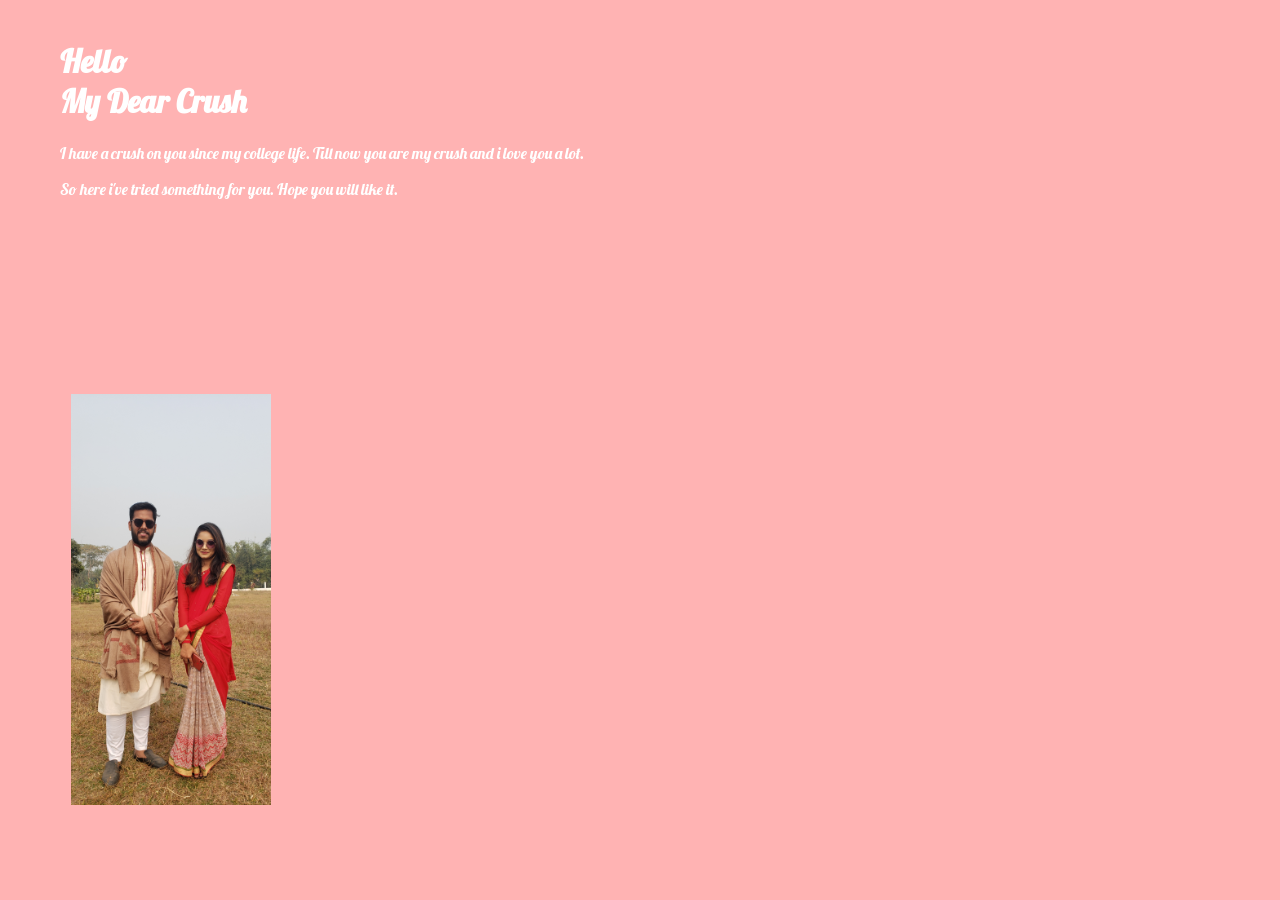
==== index.html @ b781057c "I love You" ====
<!DOCTYPE html>
<html lang="en">
<head>
    <meta charset="UTF-8">
    <meta name="viewport" content="width=device-width, initial-scale=1.0">
    <title>My Crush</title>
    <link rel="stylesheet" href="style.css">
    <link rel="preconnect" href="https://fonts.gstatic.com">
    <link href="https://fonts.googleapis.com/css2?family=Lobster&display=swap" rel="stylesheet">
    <link rel="shortcut icon" href="images/love.png" type="image/x-icon">
</head>
<body>
    <h1>Hello<br>My Dear Crush </h1>
    <p>I have a crush on you since my college life. Till now you are my crush and i love you a lot.</p>
    <p>So here i've tried something for you. Hope you will like it. </p>

    <section>
        <div class="verticalpic"><img src="images/20200127_121634.jpg" alt="" width="100%"></div>
        <div class="verticalpic"><img src="images/20200127_121638.jpg" alt="" width="100%"></div>
        <div class="verticalpic"><img src="images/20200127_121646.jpg" alt="" width="100%"></div>
        <div class="verticalpic"><img src="images/20200127_130138.jpg" alt="" width="100%"></div>
        <div class="verticalpic"><img src="images/20200127_130152.jpg" alt="" width="100%"></div>
        <div class="verticalpic"><img src="images/20200127_135004.jpg" alt="" width="100%"></div>
        <div class="verticalpic"><img src="images/20200127_135006.jpg" alt="" width="100%"></div>
        <div class="verticalpic"><img src="images/20200216_120042.jpg" alt="" width="100%"></div>
        <div class="horizontalpic"><img src="images/horizontal/20200216_120236.jpg" alt="" width="101%"></div>
        <div class="verticalpic"><img src="images/20200216_120048.jpg" alt="" width="100%"></div>
        <div class="verticalpic"><img src="images/20200216_120135.jpg" alt="" width="100%"></div>
        <div class="verticalpic"><img src="images/20200216_161510.jpg" alt="" width="100%"></div>
        <div class="verticalpic"><img src="images/20200216_120038.jpg" alt="" width="100%"></div>
        <div class="verticalpic"><img src="images/20200127_135036.jpg" alt="" width="100%"></div>
        <div class="verticalpic"><img src="images/20200127_134338.jpg" alt="" width="100%"></div>
        <div class="verticalpic"><img src="images/20200216_120127.jpg" alt="" width="100%"></div>
        <div class="verticalpic"><img src="images/20200216_120048.jpg" alt="" width="100%"></div>
        <div class="horizontalpic"><img src="images/horizontal/20200216_161514.jpg" alt="" width="101%"></div>
        
    </section>
</body>
</html>
---- style.css ----
body{
    background-color: #ffb3b3;
    color: #fff;
    font-family: 'Lobster', cursive;
    margin: 10px 50px;
    padding: 10px;
}

.verticalpic{
    height: 100%;
    width: 200px;
    float: left;
    margin: 6px;
    padding: 5px;
    image-rendering: auto;
}

.horizontalpic{
    height: 90%;
    width: 97%;
    float: left;
    margin: 6px;
    padding: 5px;
    border-radius: 7%;
}

img:hover{
    width: 110%;
    height: 140%;
    transition: .5s;
}
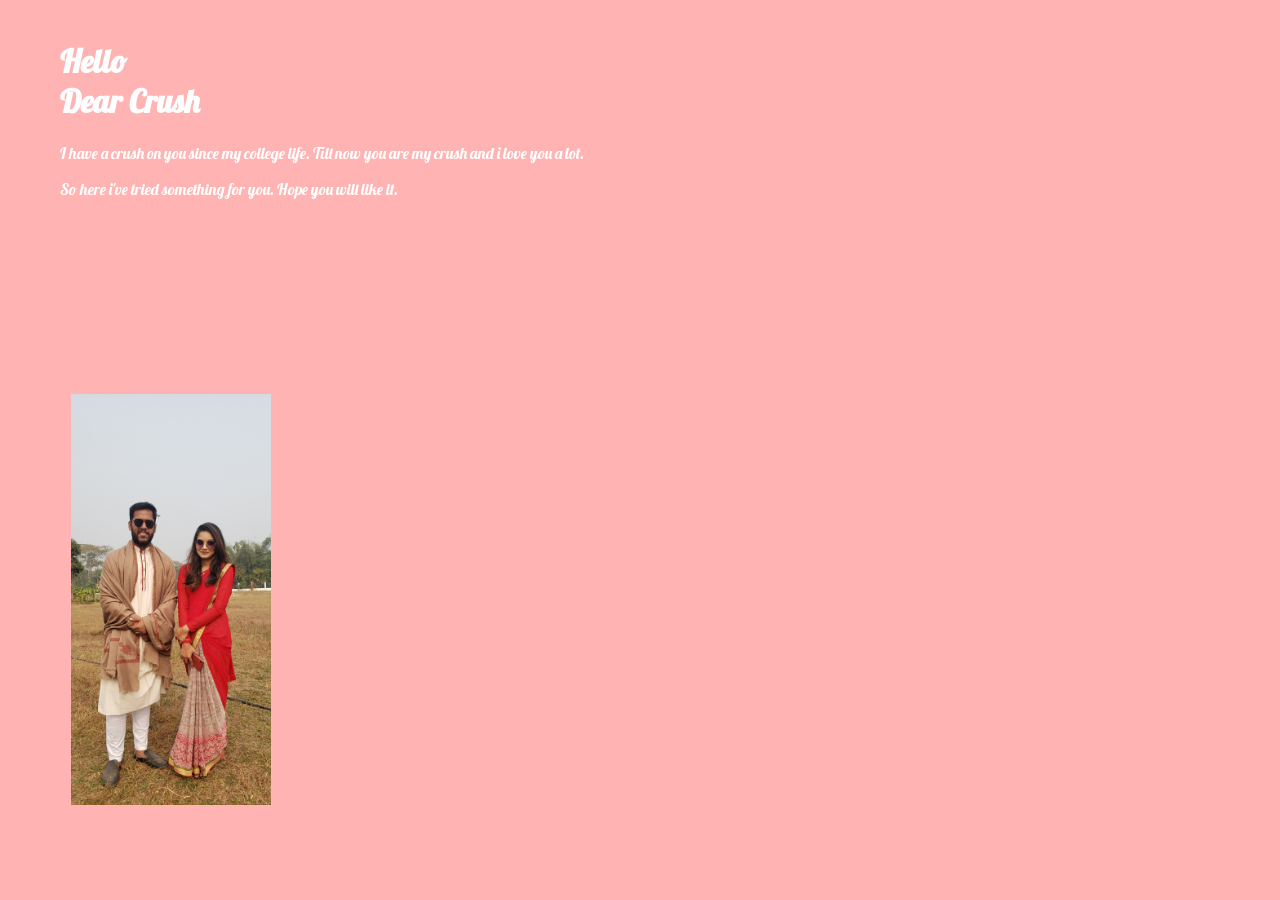
==== commit 655abc1d: "I Love You" ====
--- a/index.html
+++ b/index.html
@@ -10,7 +10,7 @@
     <link rel="shortcut icon" href="images/love.png" type="image/x-icon">
 </head>
 <body>
-    <h1>Hello<br>My Dear Crush </h1>
+    <h1>Hello<br>Dear Crush </h1>
     <p>I have a crush on you since my college life. Till now you are my crush and i love you a lot.</p>
     <p>So here i've tried something for you. Hope you will like it. </p>
 
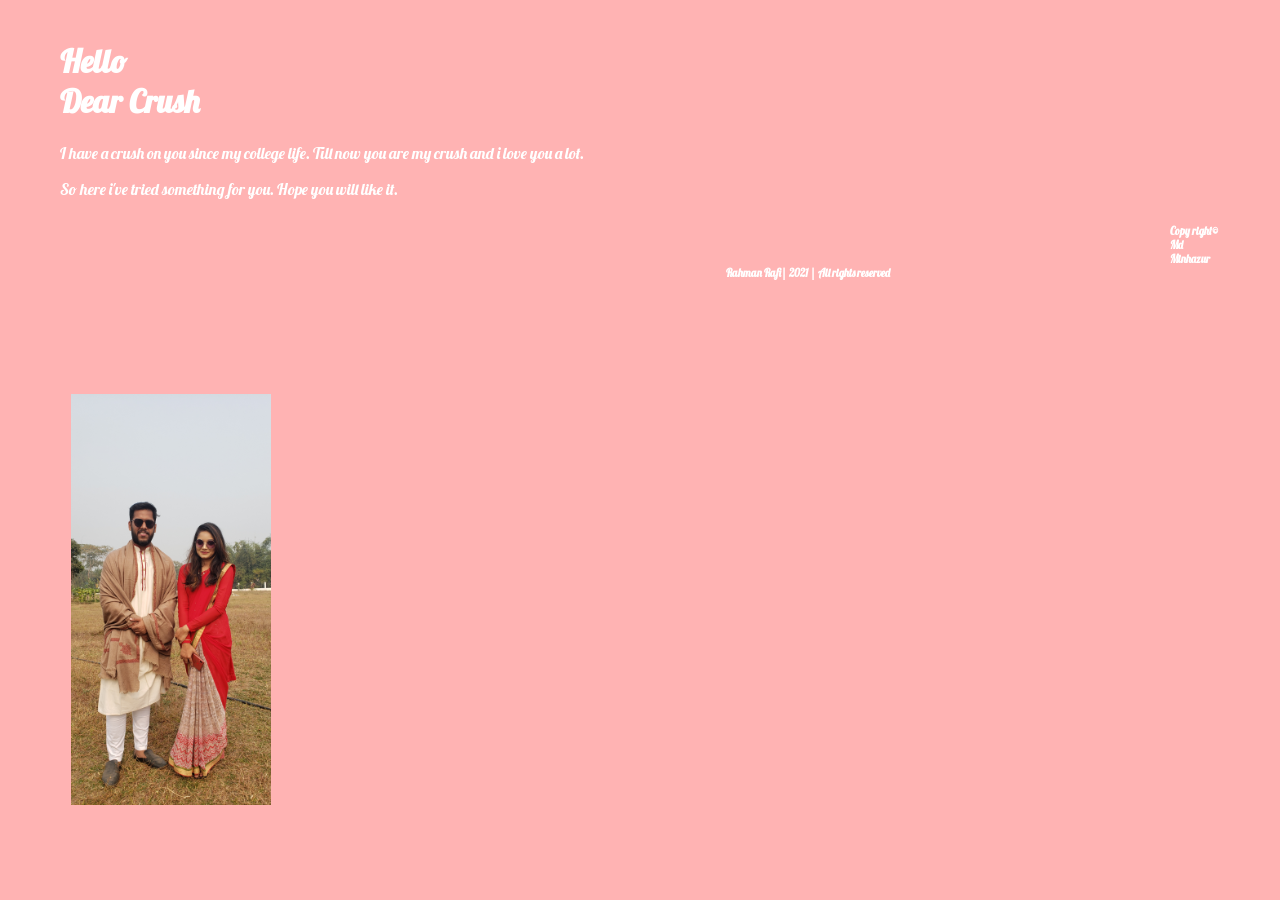
==== commit 1eadc04b: "I Love You" ====
--- a/index.html
+++ b/index.html
@@ -33,7 +33,9 @@
         <div class="verticalpic"><img src="images/20200216_120127.jpg" alt="" width="100%"></div>
         <div class="verticalpic"><img src="images/20200216_120048.jpg" alt="" width="100%"></div>
         <div class="horizontalpic"><img src="images/horizontal/20200216_161514.jpg" alt="" width="101%"></div>
-        
     </section>
+    <footer>
+        <h6>Copy right© Md Minhazur Rahman Rafi| 2021 | All rights reserved</h6>
+    </footer>
 </body>
 </html>
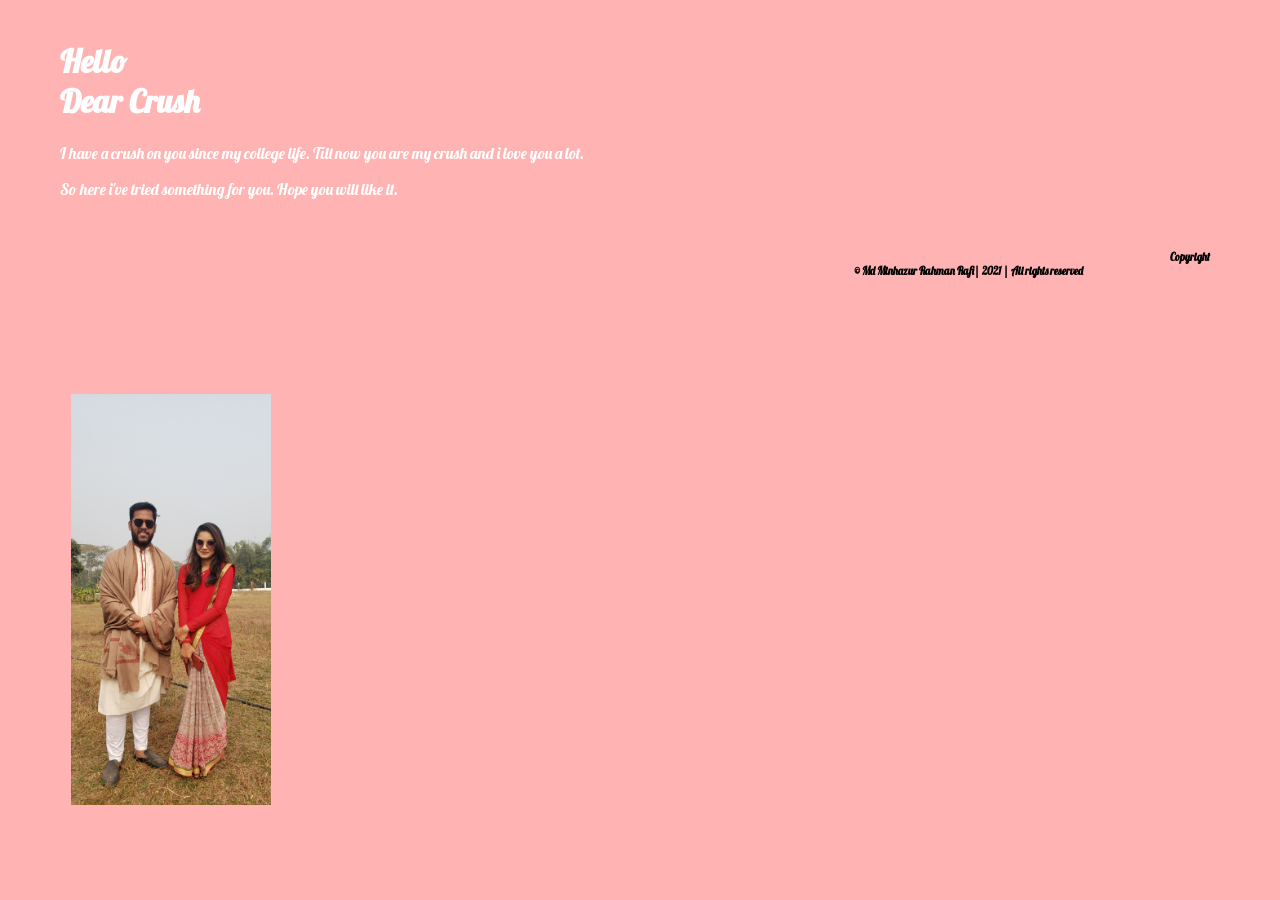
==== commit 1dbcec70: "I Love You" ====
--- a/index.html
+++ b/index.html
@@ -35,7 +35,7 @@
         <div class="horizontalpic"><img src="images/horizontal/20200216_161514.jpg" alt="" width="101%"></div>
     </section>
     <footer>
-        <h6>Copy right© Md Minhazur Rahman Rafi| 2021 | All rights reserved</h6>
+        <h6>Copyright © Md Minhazur Rahman Rafi| 2021 | All rights reserved</h6>
     </footer>
 </body>
 </html>
--- a/style.css
+++ b/style.css
@@ -28,4 +28,11 @@
     width: 110%;
     height: 140%;
     transition: .5s;
+}
+
+footer{
+    margin-top: 10px;
+    padding: 10px;
+    text-align: center;
+    color: black;
 }
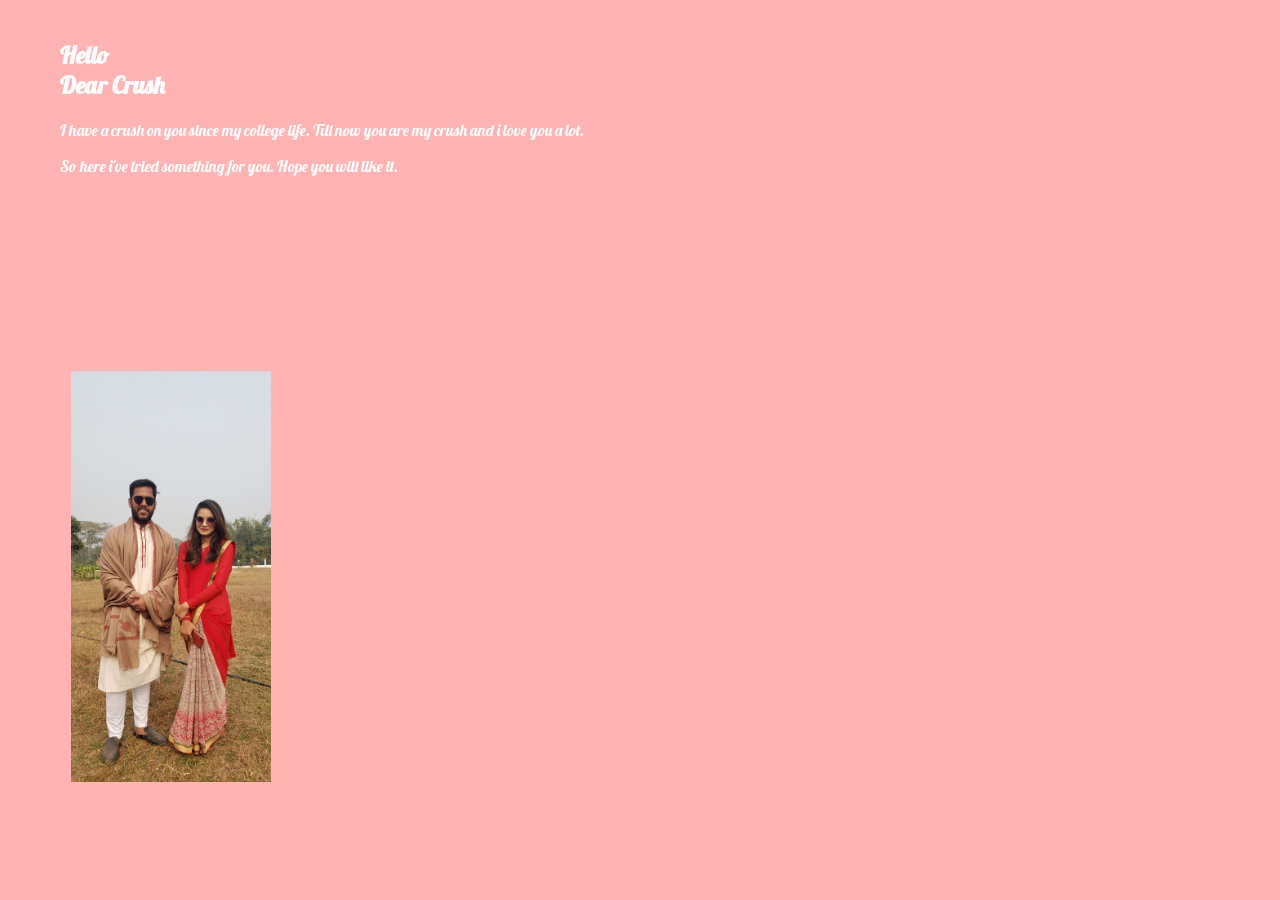
==== commit 78037b06: "I Love You" ====
--- a/index.html
+++ b/index.html
@@ -10,10 +10,11 @@
     <link rel="shortcut icon" href="images/love.png" type="image/x-icon">
 </head>
 <body>
-    <h1>Hello<br>Dear Crush </h1>
-    <p>I have a crush on you since my college life. Till now you are my crush and i love you a lot.</p>
-    <p>So here i've tried something for you. Hope you will like it. </p>
-
+    <section>
+        <h1>Hello<br>Dear Crush </h1>
+        <p>I have a crush on you since my college life. Till now you are my crush and i love you a lot.</p>
+        <p>So here i've tried something for you. Hope you will like it. </p>
+    </section>    
     <section>
         <div class="verticalpic"><img src="images/20200127_121634.jpg" alt="" width="100%"></div>
         <div class="verticalpic"><img src="images/20200127_121638.jpg" alt="" width="100%"></div>
@@ -33,9 +34,6 @@
         <div class="verticalpic"><img src="images/20200216_120127.jpg" alt="" width="100%"></div>
         <div class="verticalpic"><img src="images/20200216_120048.jpg" alt="" width="100%"></div>
         <div class="horizontalpic"><img src="images/horizontal/20200216_161514.jpg" alt="" width="101%"></div>
-    </section>
-    <footer>
-        <h6>Copyright © Md Minhazur Rahman Rafi| 2021 | All rights reserved</h6>
-    </footer>
+    </section>    
 </body>
 </html>
--- a/style.css
+++ b/style.css
@@ -1,38 +1,38 @@
-body{
-    background-color: #ffb3b3;
-    color: #fff;
-    font-family: 'Lobster', cursive;
-    margin: 10px 50px;
-    padding: 10px;
+body {
+  background-color: #ffb3b3;
+  color: #fff;
+  font-family: "Lobster", cursive;
+  margin: 10px 50px;
+  padding: 10px;
 }
 
-.verticalpic{
-    height: 100%;
-    width: 200px;
-    float: left;
-    margin: 6px;
-    padding: 5px;
-    image-rendering: auto;
+.verticalpic {
+  height: 100%;
+  width: 200px;
+  float: left;
+  margin: 6px;
+  padding: 5px;
+  image-rendering: auto;
 }
 
-.horizontalpic{
-    height: 90%;
-    width: 97%;
-    float: left;
-    margin: 6px;
-    padding: 5px;
-    border-radius: 7%;
+.horizontalpic {
+  height: 90%;
+  width: 97%;
+  float: left;
+  margin: 6px;
+  padding: 5px;
+  border-radius: 7%;
 }
 
-img:hover{
-    width: 110%;
-    height: 140%;
-    transition: .5s;
+img:hover {
+  width: 110%;
+  height: 140%;
+  transition: 0.5s;
 }
 
-footer{
-    margin-top: 10px;
-    padding: 10px;
-    text-align: center;
-    color: black;
-}+footer {
+  margin-top: 10px;
+  padding: 10px;
+  text-align: center;
+  color: black;
+}
